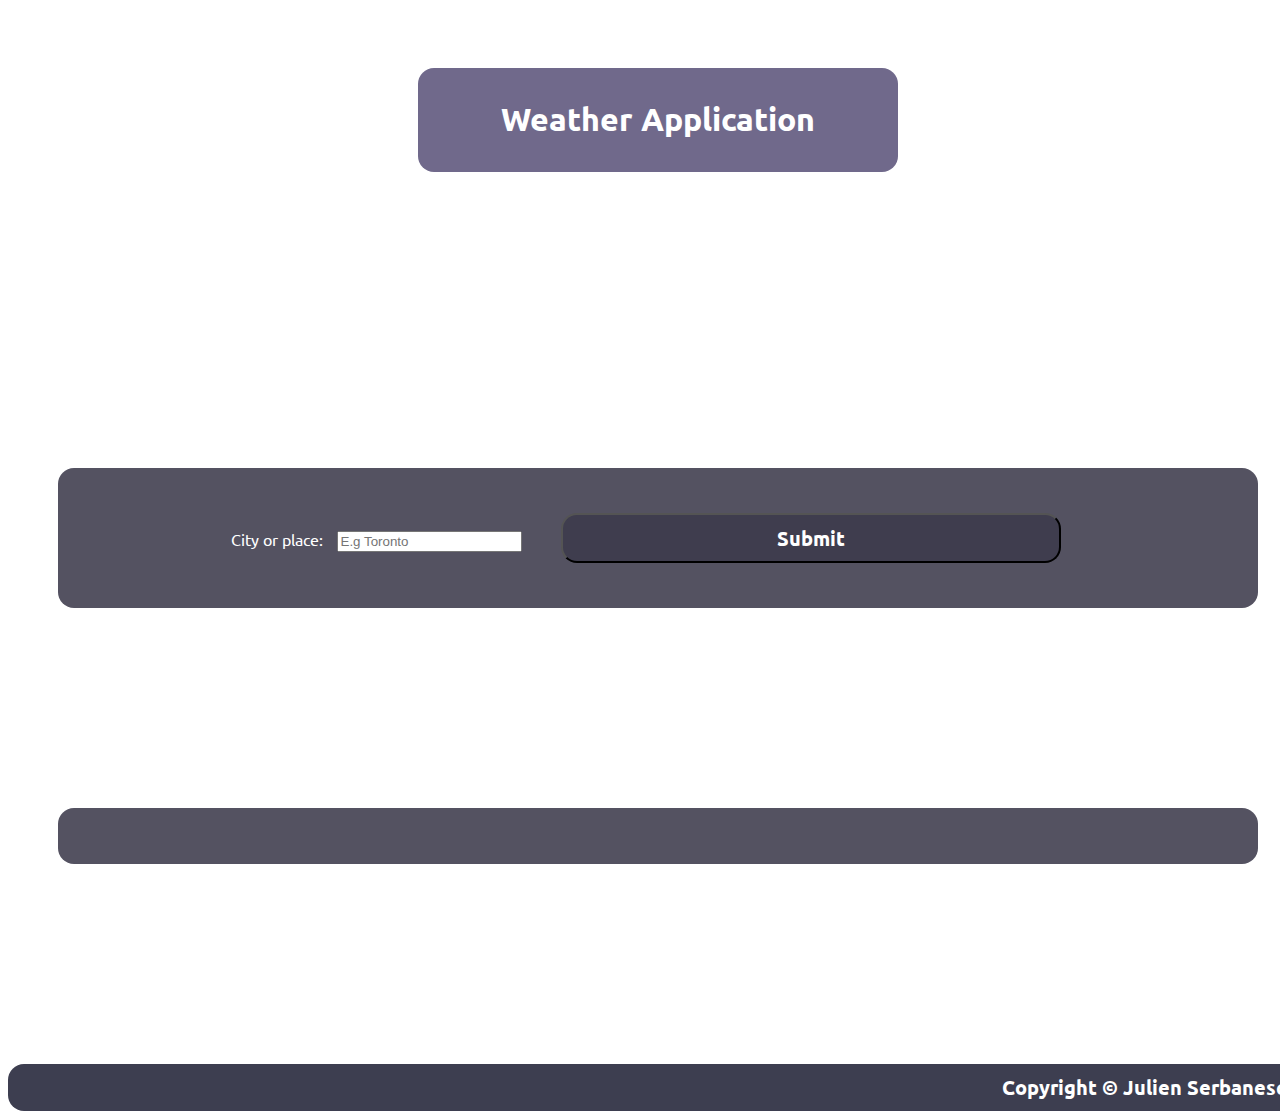
==== index.html @ 267c7e8b "Add files via upload" ====
<DOCTYPE! html>
<meta name="viewport" content="width=device-width, initial-scale=1.0">
<html>
	<head>
		<title>Weather Application</title>
		<link rel="stylesheet" type="text/css" href="weather css.css"/>
		<link href="http://fonts.googleapis.com/css?family=Ubuntu" rel="stylesheet" type="text/css">
	</head>



	<body onload= "Background()" style="background-image: url('https://wallpaperaccess.com/full/800696.jpg')">
		<div class="container">
			<div class="header">
				<img src="" alt="">
                                <div class="cover">
					<h1>Weather Application</h1>
				</div>
			</div>
			<div class="content">

				<div class="main">
					<div class="quiz">
                        <label>City or place: </label>
                        <input type='text' placeholder="E.g Toronto" id='t1' class='pot1'></input>
                        <button style=" border-radius: 16px" onClick="Draw()">Submit</button>

					</div>		
				</div>
                <div class='main'>
                    <p class='m1'></p>
                    <p class='m2'></p>
                </div>
			</div>
			<div class="footer">
				Copyright &copy; Julien Serbanescu
			</div>
		</div>
    <script src="https://ajax.googleapis.com/ajax/libs/jquery/2.1.3/jquery.min.js"></script>
    <script>
		var input = document.getElementById('t1');
		input.addEventListener("keyup", function(event) {
			if (event.keyCode === 13) {
				event.preventDefault();
				Draw();
			}
		});
		
		var stringToHTML = function (str) {
			var parser = new DOMParser();
			var doc = parser.parseFromString(str, 'text/html');
			return doc.body;
		};

		function Background(){
			$.get("https://cors-api-bypass.herokuapp.com/https://wallhaven.cc/search?q=landscape&categories=100&purity=100&sorting=random&order=asc", function(data) {
				var background_id = stringToHTML(data).getElementsByTagName("li")[24].firstChild.getAttribute("data-wallpaper-id")
				document.body.style.backgroundImage = "url(" + "https://w.wallhaven.cc/full/" + background_id.charAt(0) + background_id.charAt(1) + "/wallhaven-" + background_id + ".jpg)";
			});
		}

		function Draw(){

            var city = document.getElementById('t1').value;
            console.log(city);
            var url = 'http://api.openweathermap.org/data/2.5/weather?appid=4045382da3a05576d049418ab37d486e&q=' + city;
            console.log(url);
            $.getJSON(url, function(data) {


                    $(".m1").html('Description: ' + data.weather[0].description);
                    console.log(data.main.temp);
                    var deg = data.main.temp - 273.15;
					deg = deg.toFixed(2);
					console.log(deg);
                    $(".m2").html('Temperature: ' + deg.toString() + '°C');
            });
        }

		

    </script>    
    	</body>
</html>
---- weather css.css ----
/*colors used: #C70039 #900C3F #581845 #FFC300*/
.container{
	text-align: center;
	margin-right: auto;
	margin-left: auto;	
	width: 1300px;
	font-family: "Ubuntu";
	background-image: url("images/pattern.png");

}
.header{
	background-image: url("images/pattern2.png");
	color: white;
	font-family: "Ubuntu";
        height: 200px;
	padding: 50px 10px 10px 10px;
	margin: 0px 0px 0px 0px;  
}
.cover{
	background-color: #70698b;
	color: white;
        padding: 10px 0px 10px 0px;
	margin: 10px 400px 10px 400px;
	border-radius: 16px;  
}
.main{
	background-color: #545261;
	margin: 200px 50px 200px 50px;
	padding: 20px;
	color: white;
	border-radius: 16px;
}
input{
	margin: 10px;
}

.nav{	
	background-color: #545163;
	font-family: "Ubuntu";
	padding: 10px 0px 10px 0px;
	margin: 0px 0px 10px 0px;  
}
button{
	margin: 25px;
	height: 50px;
	width: 500px;
	background-color: #3f3d4e;
	color: white;
	font-size: 20px;
	font-weight: bold;
	font-family: "Ubuntu";
}
a{
 	color: white;
	margin: 50px;
	padding: 10px;
}
.footer{
	clear: both;
	padding: 10px;
	background-color: #3d3e50;
	color: white;
	font-weight: bold;
	font-size: 20px;
	text-align: right;
	border-radius: 16px;
}
h4{
	width: 800px;
	margin-right: auto;
	margin-left: auto;
}
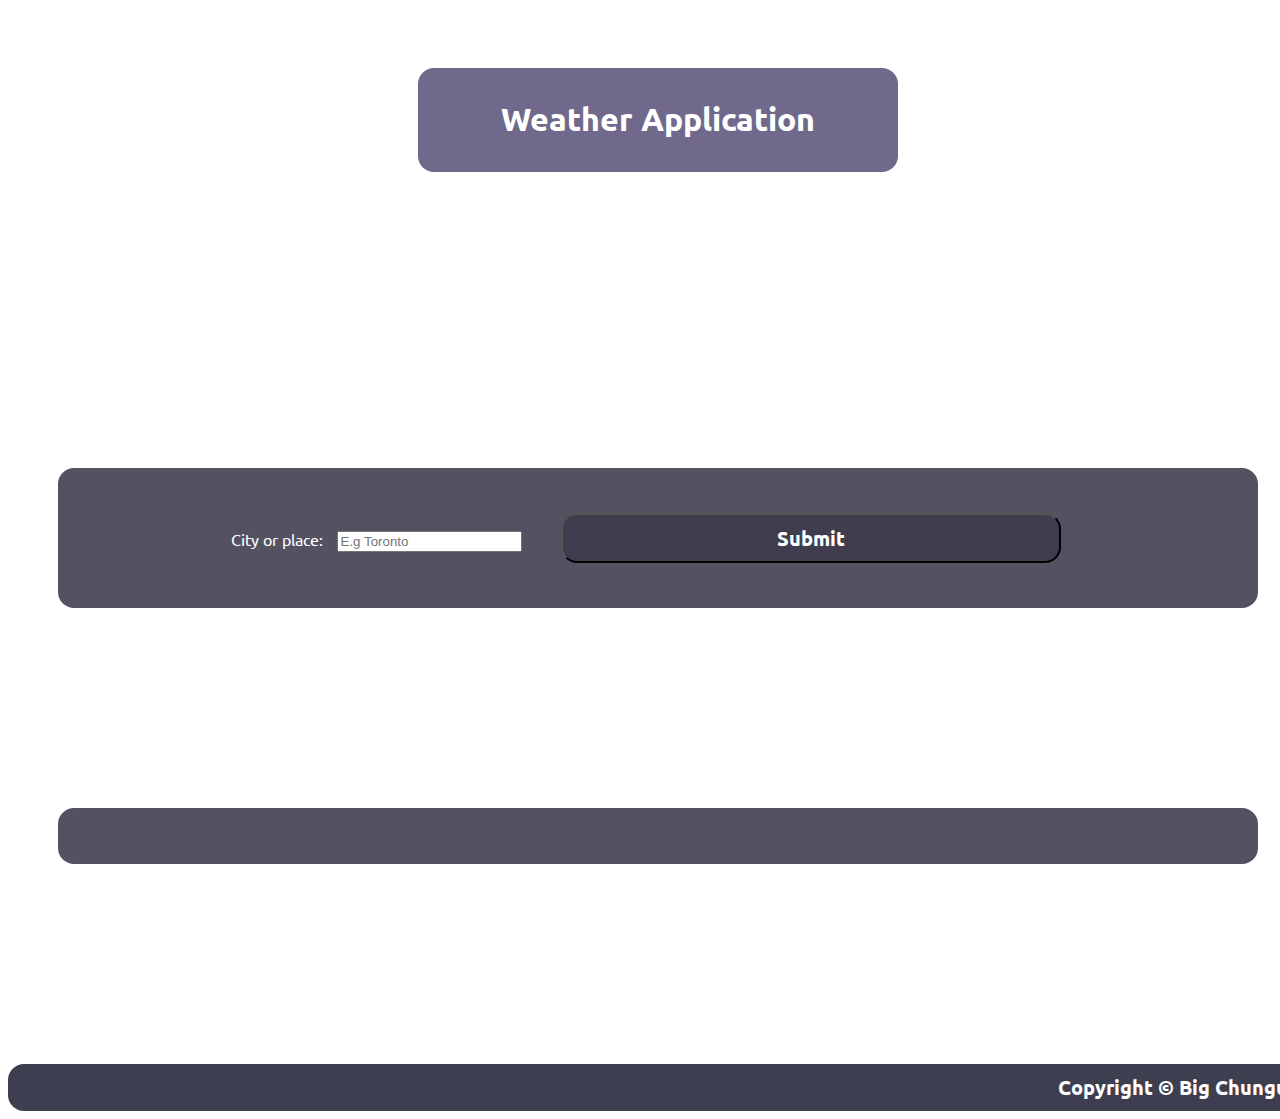
==== commit 770e662c: "Update index.html" ====
--- a/index.html
+++ b/index.html
@@ -33,7 +33,7 @@
                 </div>
 			</div>
 			<div class="footer">
-				Copyright &copy; Julien Serbanescu
+				Copyright &copy; Big Chungus
 			</div>
 		</div>
     <script src="https://ajax.googleapis.com/ajax/libs/jquery/2.1.3/jquery.min.js"></script>
@@ -81,4 +81,4 @@
 
     </script>    
     	</body>
-</html>+</html>
